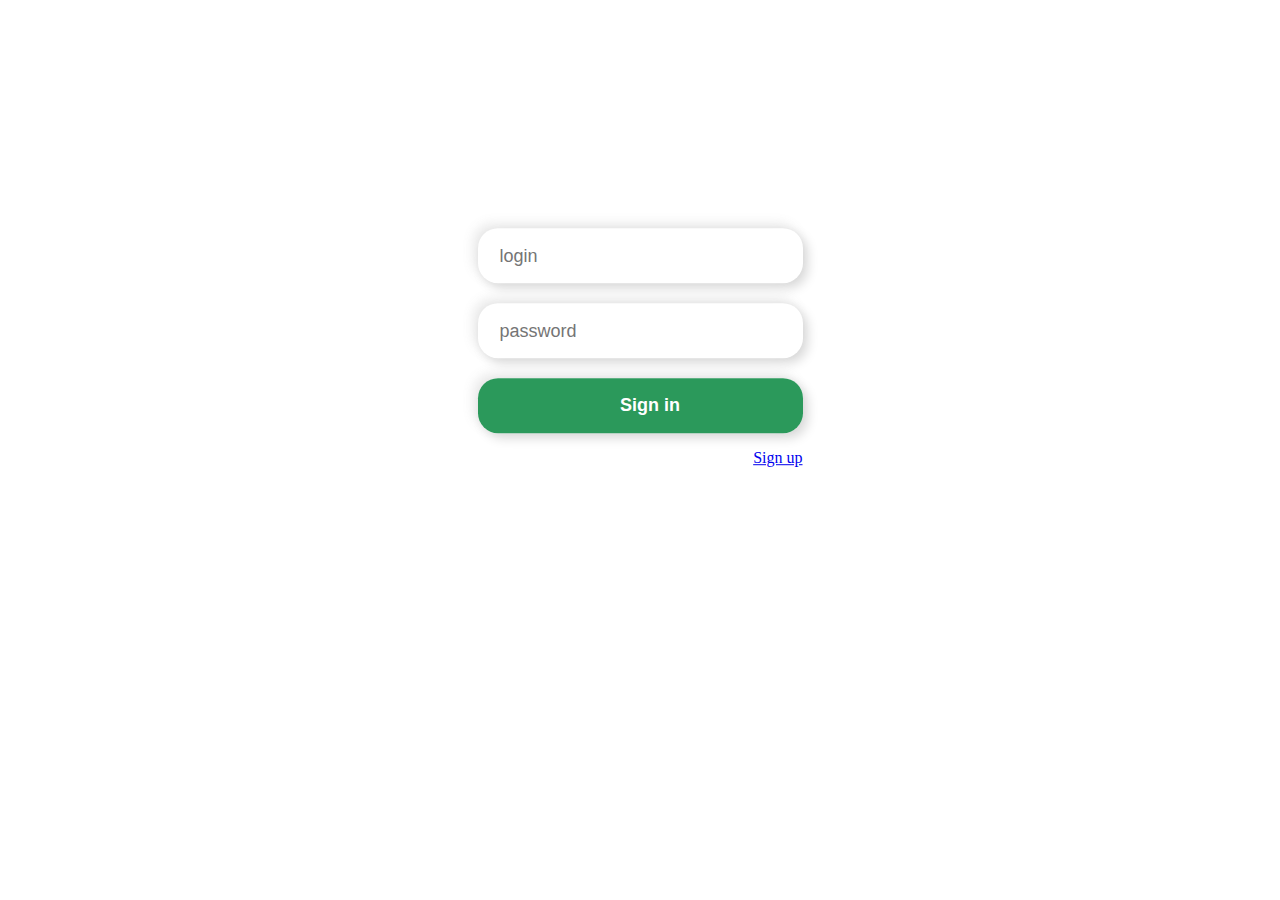
==== public_html/index.html @ 981562a0 "Add : front-end : login and registration form" ====
<!DOCTYPE html>
<html xmlns="http://www.w3.org/1999/xhtml">
<head>
    <meta charset="UTF-8"/>
    <title>My Site</title>
    <link rel="stylesheet" href="css/input-wrapper.css">
    <link rel="stylesheet" href="css/button.css">
    <script src="js/ajax.js"></script>
    <script src="js/signin-button.js"></script>
</head>

<body>

<fieldset class="container" style="border: 0 none; width: 325px;">
    <form action="" method="POST" id="signin-form">
        <div class="input-wrapper" id="div-login">
            <input type="text" id="signin-login" placeholder="login" name="login"/>
        </div>
        <div class="input-wrapper">
            <input type="password" id="signin-password" placeholder="password" name="password"/>
        </div>
        <div class="button">
            <input type="submit"  id="signin-button" value="Sign in">
        </div>
        <p align="right">
            <a href="sign-up.html">Sign up</a>
        </p>
        <input type="text" id="signin-errors" class="signin-errors" readonly>
    </form>

</fieldset>

</body>
</html>
---- public_html/css/input-wrapper.css ----
.input-wrapper {
    margin-right: auto;
    margin-left: auto;
    margin-top: 20px;
    box-shadow: rgba(113, 113, 113, 0.15)
        -5px -5px 11px,
        rgba(0, 0, 0, 0.15) 5px 5px 11px;
    border-radius: 20px;
    width: 325px;
    height: 55px;
    display: flex;
}

.input-wrapper input {
    background: transparent;
    border: none;
    width: 100%;
    height: 100%;
    border-radius: 20px;
    text-indent: 20px;
    color: rgb(80, 80, 80);
    font-size: 18px;
    outline: 0;
}

.container {
    position: absolute;
    left: 0;
    right: 0;
    margin: 0 auto;
    top: 40%;
    transform: translate(0, -50%);
}

.signin-errors, .signup-errors  {
    background-color: rgba(0, 0, 0, 0);
    width: 300px;
    margin-top: 5px;
    margin-left: auto;
    float: right;
    text-align: right;
    color: red;
    font-size: 16px;
    border: 0 none;
}
---- public_html/css/button.css ----
.button {
    margin-right: auto;
    margin-left: auto;
    margin-top: 20px;
    box-shadow: rgba(113, 113, 113, 0.15)
    -5px -5px 11px,
    rgba(0, 0, 0, 0.15) 5px 5px 11px;
    border-radius: 20px;
    width: 325px;
    height: 55px;
    display: flex;
}

.button input {
    background: rgb( 43, 153, 91 );
    border: none;
    width: 100%;
    height: 100%;
    border-radius: 20px;
    text-indent: 20px;
    font-weight: bold;
    color: white;
    font-size: 18px;
    outline: 0;
}

.button:hover input {
    background-color: rgb( 75, 183, 141 );
}

.button:not(:hover) {
    transition: 0.6s;
}
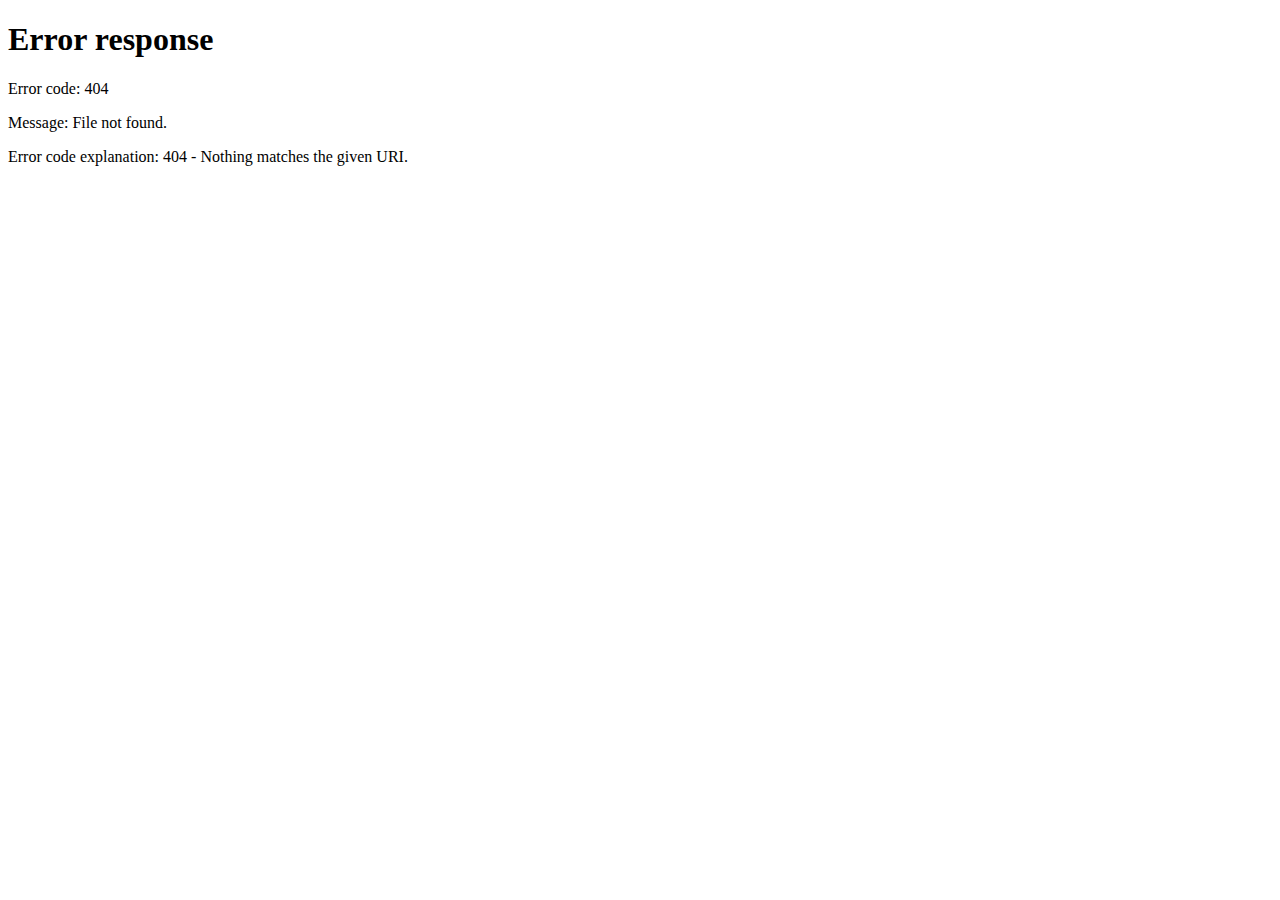
==== commit c38d8a9b: "Add : frontend chat" ====
--- a/public_html/index.html
+++ b/public_html/index.html
@@ -3,32 +3,10 @@
 <head>
     <meta charset="UTF-8"/>
     <title>My Site</title>
-    <link rel="stylesheet" href="css/input-wrapper.css">
-    <link rel="stylesheet" href="css/button.css">
     <script src="js/ajax.js"></script>
-    <script src="js/signin-button.js"></script>
+    <script src="js/index.js"></script>
 </head>
 
-<body>
-
-<fieldset class="container" style="border: 0 none; width: 325px;">
-    <form action="" method="POST" id="signin-form">
-        <div class="input-wrapper" id="div-login">
-            <input type="text" id="signin-login" placeholder="login" name="login"/>
-        </div>
-        <div class="input-wrapper">
-            <input type="password" id="signin-password" placeholder="password" name="password"/>
-        </div>
-        <div class="button">
-            <input type="submit"  id="signin-button" value="Sign in">
-        </div>
-        <p align="right">
-            <a href="sign-up.html">Sign up</a>
-        </p>
-        <input type="text" id="signin-errors" class="signin-errors" readonly>
-    </form>
-
-</fieldset>
-
+<body onload="init();">
 </body>
 </html>